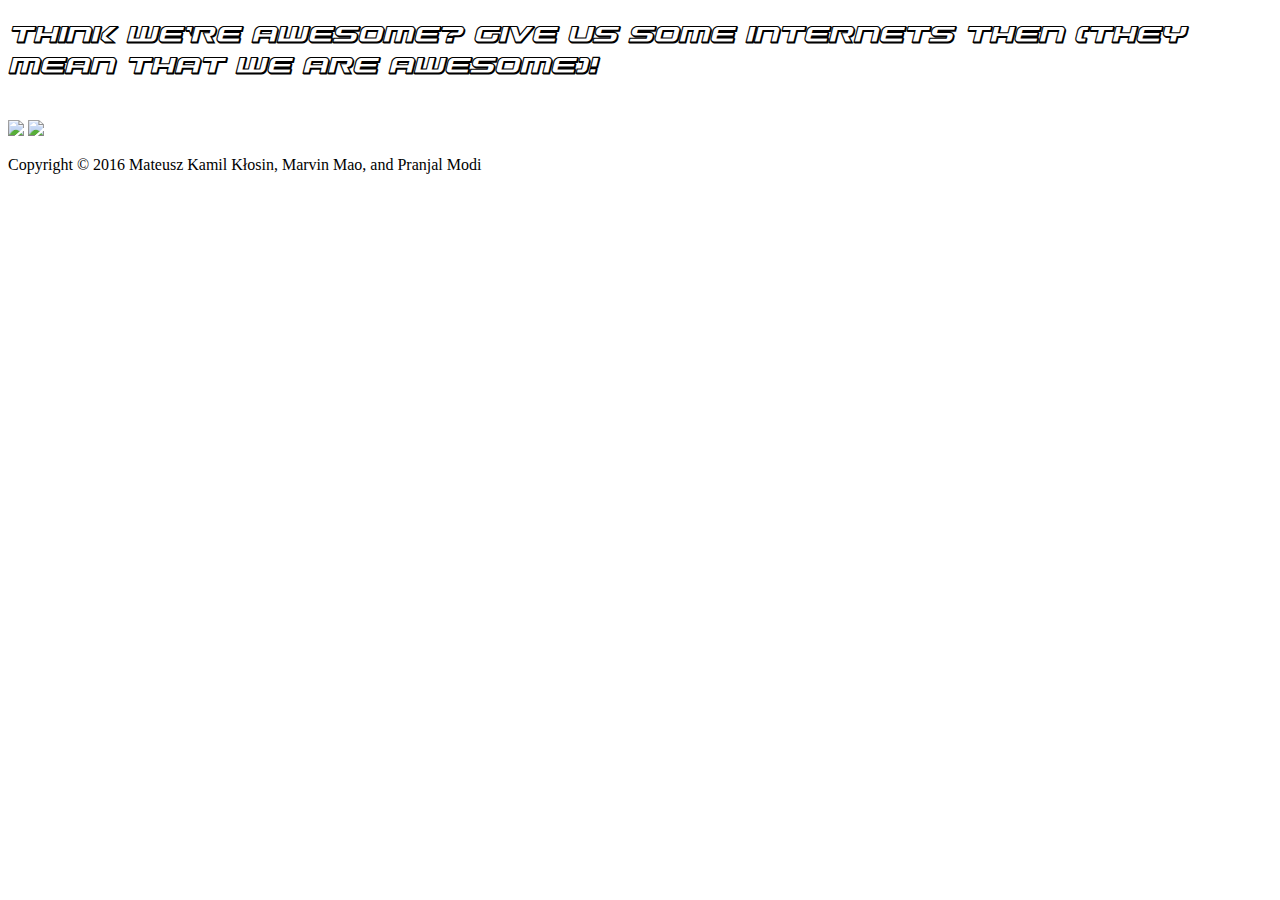
==== index.html @ a36a7489 "Update index.html" ====
<!DOCTYPE html>
<html>
    <head>
        <script src="https://rawgithub.com/craftyjs/Crafty/release/dist/crafty-min.js"></script>
        <link href="main.css" rel="stylesheet" type="text/css" media="all" />
        <title>Harry's Battle</title>
        <script src="https://ajax.googleapis.com/ajax/libs/jquery/2.2.0/jquery.min.js"></script>
        <script src="main.js"></script>
    </head>
    <body>
        <div id="game"></div>
        <script>
            var game = new Game(document.getElementById("game"))
        </script>
        <h2>Think we're awesome? Give us some internets then (they mean that we are awesome)!</h2>
        <br/>
        <a href='http://internetometer.com/give/45435'><img src='http://internetometer.com/image/45435.png'/></a>  <a href='http://internetometer.com/give/42005'><img src='http://internetometer.com/image/42005.png'/></a>
        <br/>
        <p id=copyright-statement>Copyright &copy; 2016 Mateusz Kamil Kłosin, Marvin Mao, and Pranjal Modi</p>
    </body>
</html>
---- main.css ----
@font-face {
    font-family: 'Gunship 3D';
    src: url('gun4fs.ttf');
}
h2 {
    font-family: "Gunship 3D";
    font-style: italic;
}
#cc0 {
    font-family: Verdana, Helvetica;
    font-size: 2em;
    text-align: center;
}
#cc0-img {
    width: 176px;
    height: 62px;
}
a {
    text-decoration: none;
}
a:hover {
    text-decoration: underline;
}
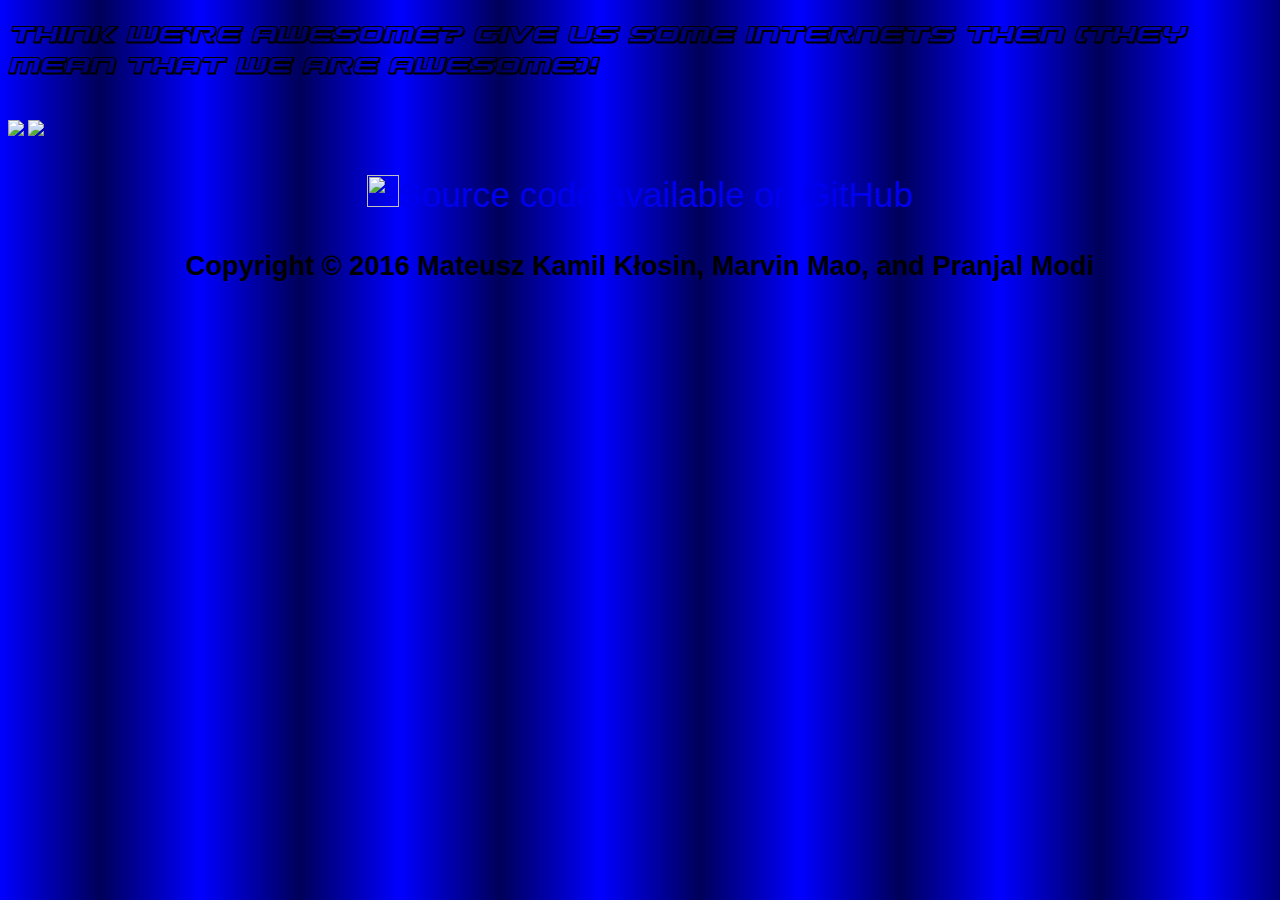
==== commit 6211e215: "=Meh" ====
--- a/index.html
+++ b/index.html
@@ -16,6 +16,7 @@
         <br/>
         <a href='http://internetometer.com/give/45435'><img src='http://internetometer.com/image/45435.png'/></a>  <a href='http://internetometer.com/give/42005'><img src='http://internetometer.com/image/42005.png'/></a>
         <br/>
+        <p id=gh-source><a href=https://github.com/harrybattle/harrybattle.github.io><img src=http://uxrepo.com/static/icon-sets/ionicons/svg/social-github-outline.svg width=32 height=32 />Source code available on GitHub</a></p>
         <p id=copyright-statement>Copyright &copy; 2016 Mateusz Kamil Kłosin, Marvin Mao, and Pranjal Modi</p>
     </body>
 </html>
--- a/main.css
+++ b/main.css
@@ -2,22 +2,35 @@
     font-family: 'Gunship 3D';
     src: url('gun4fs.ttf');
 }
+@import url(https://fonts.googleapis.com/css?family=Roboto:500,700);
+@import url(https://fonts.googleapis.com/css?family=Poiret+One);
 h2 {
     font-family: "Gunship 3D";
     font-style: italic;
 }
-#cc0 {
-    font-family: Verdana, Helvetica;
-    font-size: 2em;
+h1, p, h3, h4, h5, h6, td {
+    font-family: Helvetica;
+}
+#gh-source {
+    font-size: 2.2em;
     text-align: center;
 }
-#cc0-img {
-    width: 176px;
-    height: 62px;
+body {
+    background-image: url(bg.svg);
+}
+#top-bar {
+    position: absolute;
+    background-color: cyan;
+}
+
+#copyright-statement {
+    font-weight: 900;
+    text-align: center;
+    font-size: 1.7em;
 }
 a {
     text-decoration: none;
 }
 a:hover {
     text-decoration: underline;
-}
+}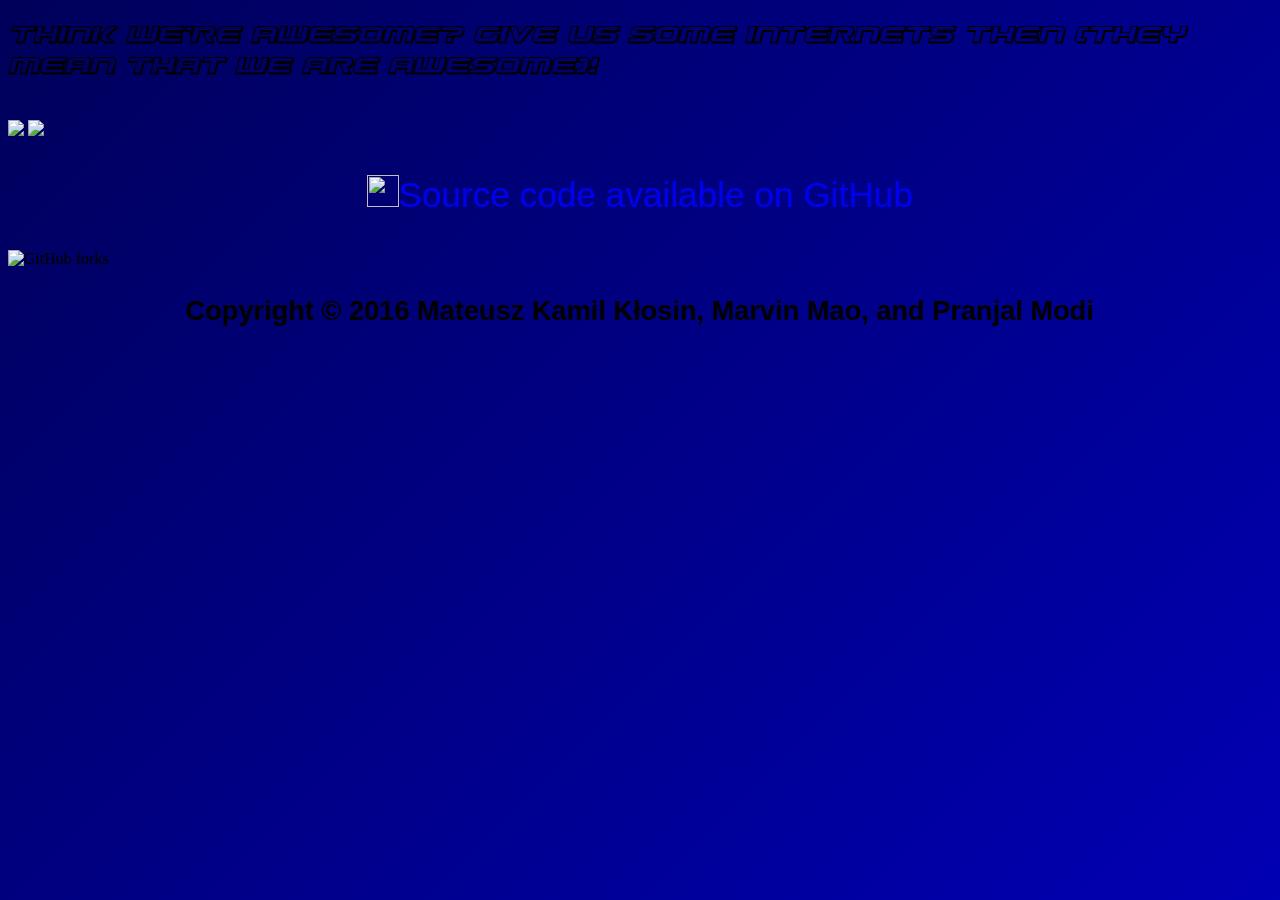
==== commit cf8f10a9: "Update index.html" ====
--- a/index.html
+++ b/index.html
@@ -17,6 +17,10 @@
         <a href='http://internetometer.com/give/45435'><img src='http://internetometer.com/image/45435.png'/></a>  <a href='http://internetometer.com/give/42005'><img src='http://internetometer.com/image/42005.png'/></a>
         <br/>
         <p id=gh-source><a href=https://github.com/harrybattle/harrybattle.github.io><img src=http://uxrepo.com/static/icon-sets/ionicons/svg/social-github-outline.svg width=32 height=32 />Source code available on GitHub</a></p>
+        <div>
+            <img src="https://img.shields.io/github/forks/harrybattle/harrybattle.github.io.svg?style=social&link=https%3A%2F%2Fgithub.com%2Fharrybattle/harrybattle.github.io%2Ffork&link=https%3A%2F%2Fgithub.com%2Fharrybattle/harrybattle.github.io%2Fnetwork" alt="GitHub forks" />
+            
+        </div>
         <p id=copyright-statement>Copyright &copy; 2016 Mateusz Kamil Kłosin, Marvin Mao, and Pranjal Modi</p>
     </body>
 </html>
--- a/main.css
+++ b/main.css
@@ -16,11 +16,7 @@
     text-align: center;
 }
 body {
-    background-image: url(bg.svg);
-}
-#top-bar {
-    position: absolute;
-    background-color: cyan;
+    background-image: url([data-uri]);
 }
 
 #copyright-statement {
@@ -33,4 +29,4 @@
 }
 a:hover {
     text-decoration: underline;
-}+}
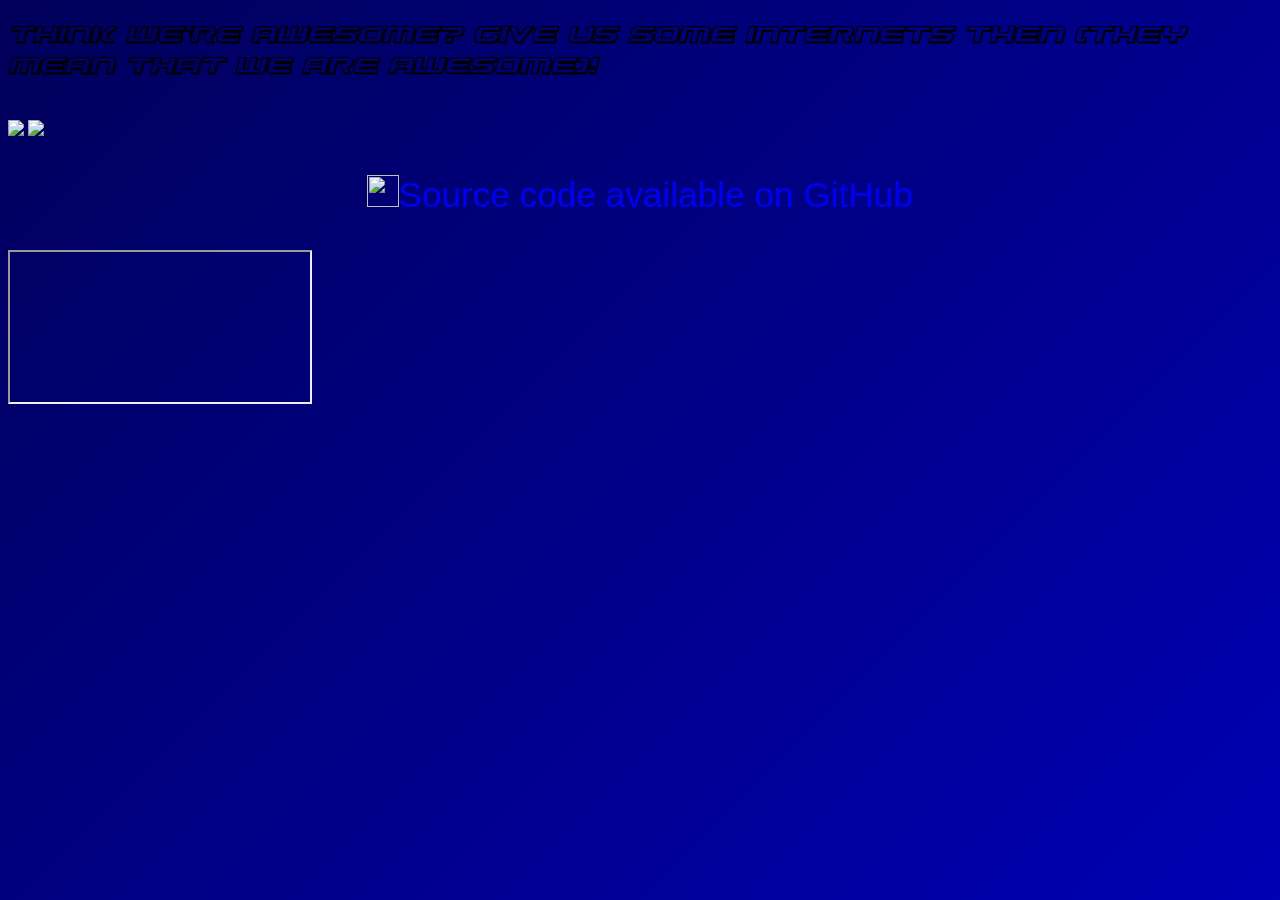
==== commit 4ef947d4: "Update index.html" ====
--- a/index.html
+++ b/index.html
@@ -18,7 +18,7 @@
         <br/>
         <p id=gh-source><a href=https://github.com/harrybattle/harrybattle.github.io><img src=http://uxrepo.com/static/icon-sets/ionicons/svg/social-github-outline.svg width=32 height=32 />Source code available on GitHub</a></p>
         <div>
-            <img src="https://img.shields.io/github/forks/harrybattle/harrybattle.github.io.svg?style=social&link=https%3A%2F%2Fgithub.com%2Fharrybattle/harrybattle.github.io%2Ffork&link=https%3A%2F%2Fgithub.com%2Fharrybattle/harrybattle.github.io%2Fnetwork" alt="GitHub forks" />
+            <iframe src="https://img.shields.io/github/forks/harrybattle/harrybattle.github.io.svg?style=social&link=https%3A%2F%2Fgithub.com%2Fharrybattle/harrybattle.github.io%2Ffork&link=https%3A%2F%2Fgithub.com%2Fharrybattle/harrybattle.github.io%2Fnetwork" />
             
         </div>
         <p id=copyright-statement>Copyright &copy; 2016 Mateusz Kamil Kłosin, Marvin Mao, and Pranjal Modi</p>
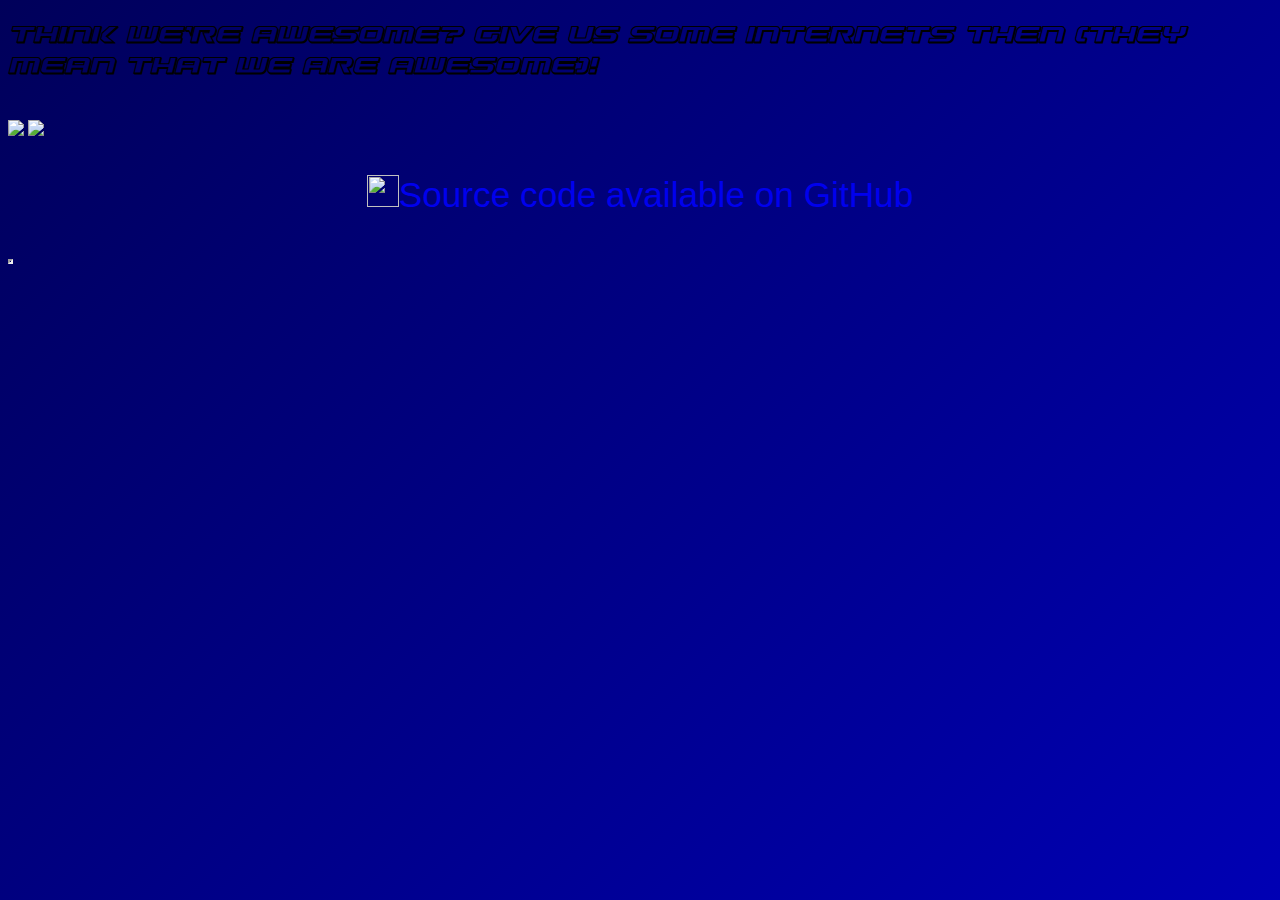
==== commit e0f23e12: "Update index.html" ====
--- a/index.html
+++ b/index.html
@@ -18,7 +18,7 @@
         <br/>
         <p id=gh-source><a href=https://github.com/harrybattle/harrybattle.github.io><img src=http://uxrepo.com/static/icon-sets/ionicons/svg/social-github-outline.svg width=32 height=32 />Source code available on GitHub</a></p>
         <div>
-            <iframe src="https://img.shields.io/github/forks/harrybattle/harrybattle.github.io.svg?style=social&link=https%3A%2F%2Fgithub.com%2Fharrybattle/harrybattle.github.io%2Ffork&link=https%3A%2F%2Fgithub.com%2Fharrybattle/harrybattle.github.io%2Fnetwork" />
+            <iframe width=1em height=1em src="https://img.shields.io/github/forks/harrybattle/harrybattle.github.io.svg?style=social&link=https%3A%2F%2Fgithub.com%2Fharrybattle/harrybattle.github.io%2Ffork&link=https%3A%2F%2Fgithub.com%2Fharrybattle/harrybattle.github.io%2Fnetwork" />
             
         </div>
         <p id=copyright-statement>Copyright &copy; 2016 Mateusz Kamil Kłosin, Marvin Mao, and Pranjal Modi</p>
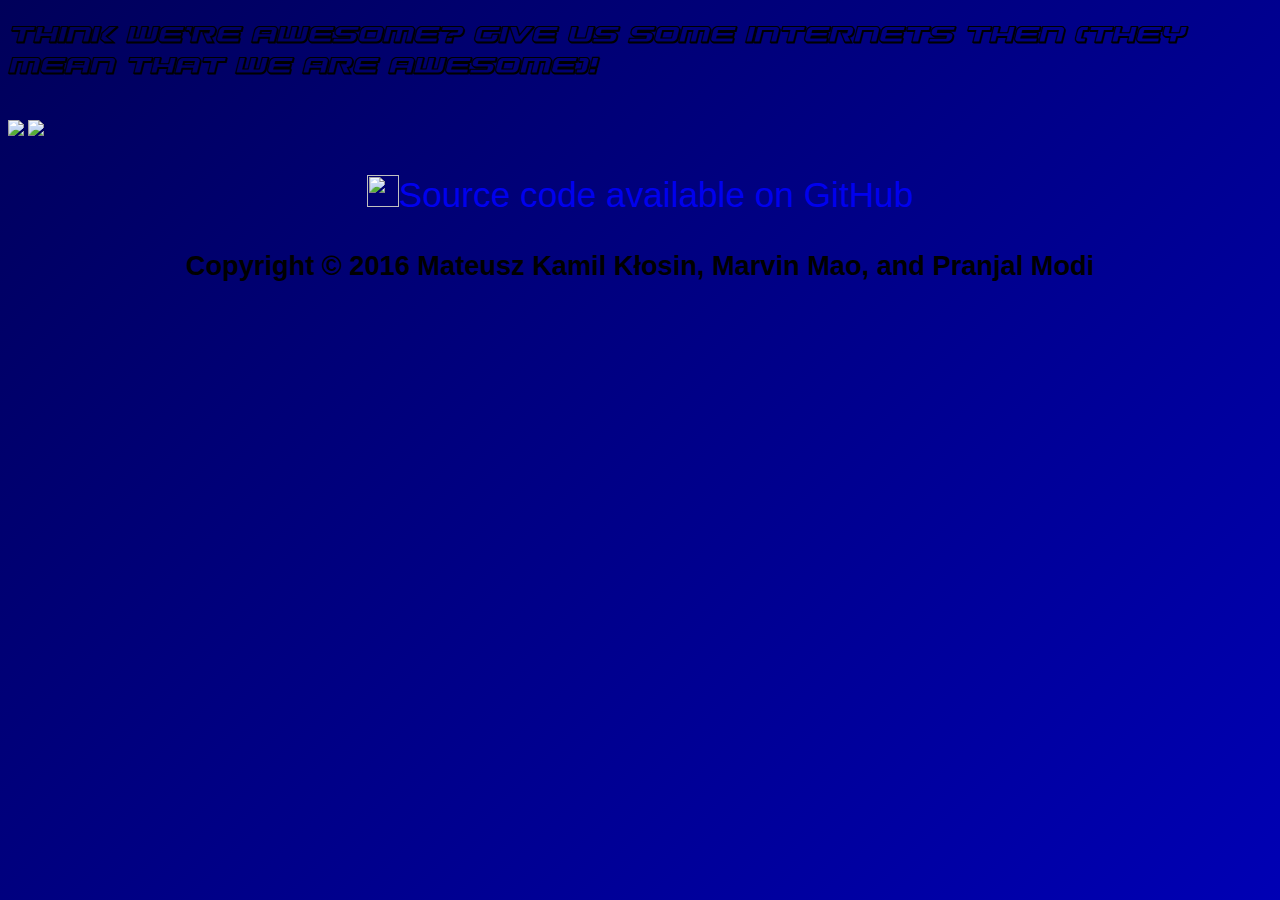
==== commit 1dff3dfd: "Update index.html" ====
--- a/index.html
+++ b/index.html
@@ -17,10 +17,6 @@
         <a href='http://internetometer.com/give/45435'><img src='http://internetometer.com/image/45435.png'/></a>  <a href='http://internetometer.com/give/42005'><img src='http://internetometer.com/image/42005.png'/></a>
         <br/>
         <p id=gh-source><a href=https://github.com/harrybattle/harrybattle.github.io><img src=http://uxrepo.com/static/icon-sets/ionicons/svg/social-github-outline.svg width=32 height=32 />Source code available on GitHub</a></p>
-        <div>
-            <iframe width=1em height=1em src="https://img.shields.io/github/forks/harrybattle/harrybattle.github.io.svg?style=social&link=https%3A%2F%2Fgithub.com%2Fharrybattle/harrybattle.github.io%2Ffork&link=https%3A%2F%2Fgithub.com%2Fharrybattle/harrybattle.github.io%2Fnetwork" />
-            
-        </div>
         <p id=copyright-statement>Copyright &copy; 2016 Mateusz Kamil Kłosin, Marvin Mao, and Pranjal Modi</p>
     </body>
 </html>
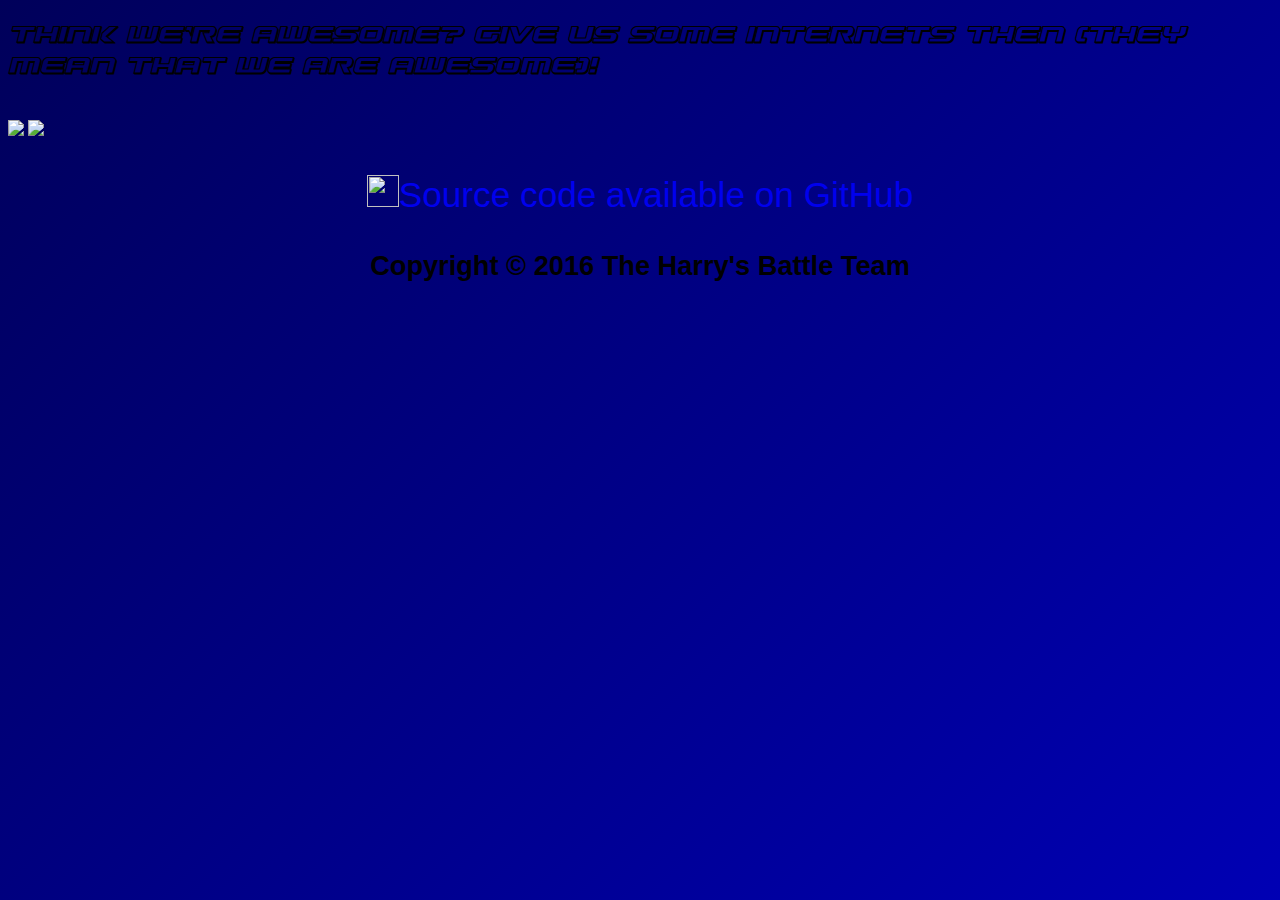
==== commit 4591f1b2: "Merge 44c8ea30c940a906cc4d9c2adc0acdc6c4bd3198 into 8cba43784354b63c9c13651ba2eb32c597509c6d" ====
--- a/index.html
+++ b/index.html
@@ -17,6 +17,6 @@
         <a href='http://internetometer.com/give/45435'><img src='http://internetometer.com/image/45435.png'/></a>  <a href='http://internetometer.com/give/42005'><img src='http://internetometer.com/image/42005.png'/></a>
         <br/>
         <p id=gh-source><a href=https://github.com/harrybattle/harrybattle.github.io><img src=http://uxrepo.com/static/icon-sets/ionicons/svg/social-github-outline.svg width=32 height=32 />Source code available on GitHub</a></p>
-        <p id=copyright-statement>Copyright &copy; 2016 Mateusz Kamil Kłosin, Marvin Mao, and Pranjal Modi</p>
+        <p id=copyright-statement>Copyright &copy; 2016 The Harry's Battle Team</p>
     </body>
 </html>
